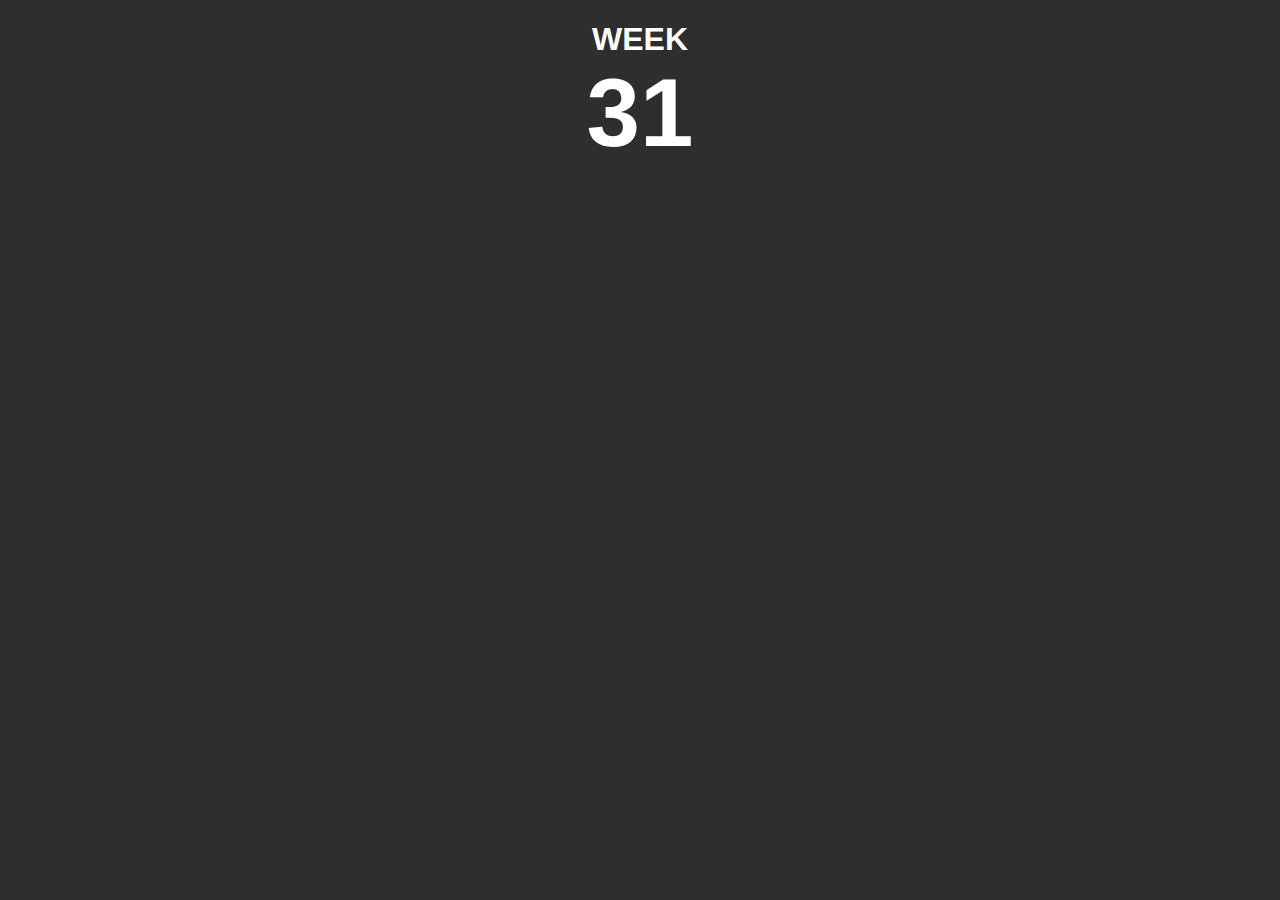
==== index.html @ 6d452f2c "Rename week.html to index.html" ====
<!DOCTYPE html>
<html lang="en">

<head>
    <meta charset="UTF-8">
    <meta name="viewport" content="width=device-width, initial-scale=1.0">
    <title>Current Week</title>
</head>

<body>
    <div>
        <h1>Week</h1>
        <p id="num">123</p>
    </div>

    <script>
        Date.prototype.getWeek = function () {
            var onejan = new Date(this.getFullYear(), 0, 1);
            return Math.ceil((((this - onejan) / 86400000) + onejan.getDay() + 1) / 7);
        }
        let weekNumber = (new Date()).getWeek();
        var now = new Date();
        document.getElementById("num").innerHTML = weekNumber
    </script>

    <style>
        body {
            font-family: Arial, Helvetica, sans-serif;
            background-color: rgb(46, 46, 46);
            color: white;
            text-transform: uppercase;
            text-align: center;
        }

        h1 {
            margin-bottom: 0em;
        }

        #num {
            margin: 0em;
            font-size: 6rem;
            font-weight: bold;
        }
    </style>
</body>

</html>
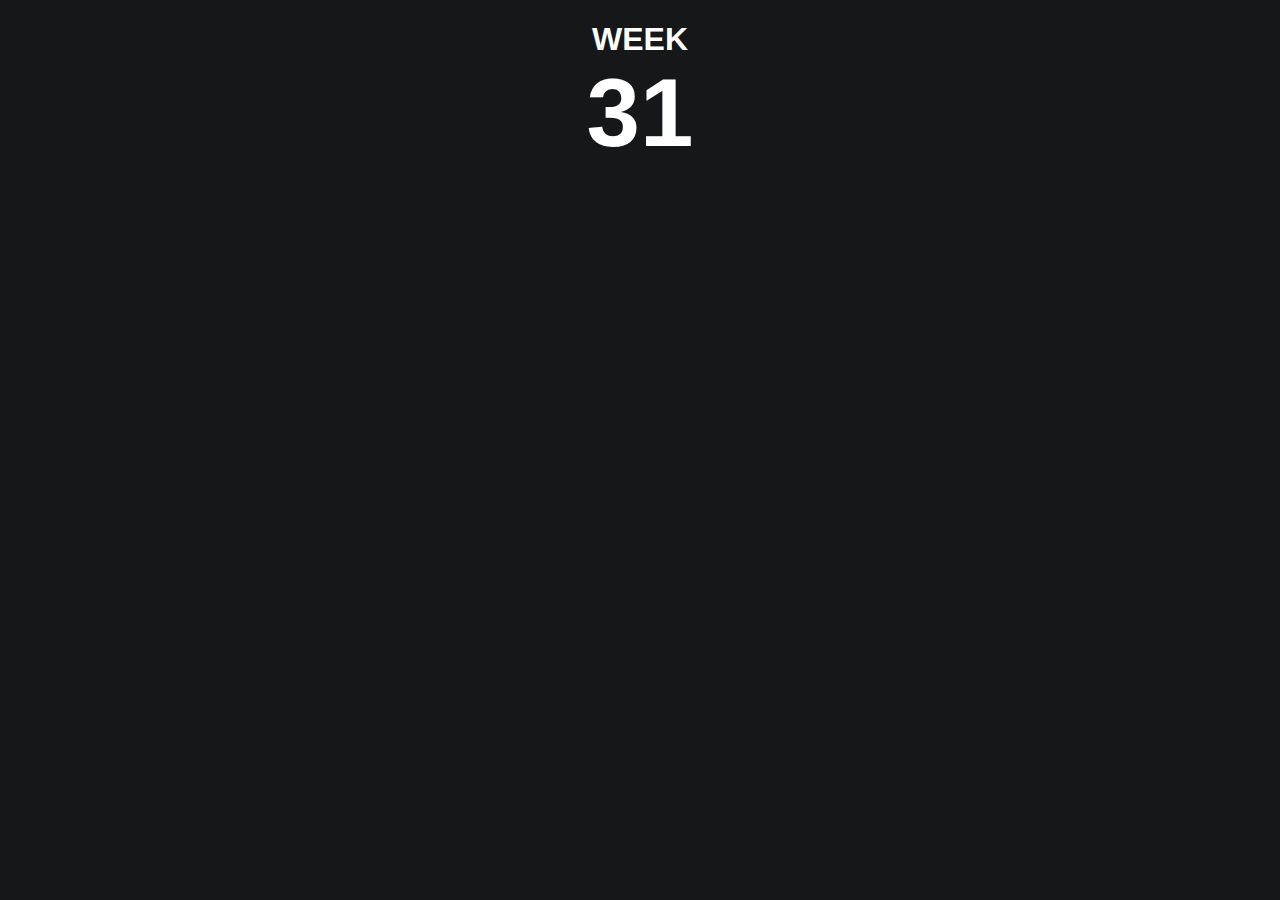
==== commit ff2738f5: "Update index.html" ====
--- a/index.html
+++ b/index.html
@@ -26,7 +26,7 @@
     <style>
         body {
             font-family: Arial, Helvetica, sans-serif;
-            background-color: rgb(46, 46, 46);
+            background-color: rgb(22, 23, 25);
             color: white;
             text-transform: uppercase;
             text-align: center;
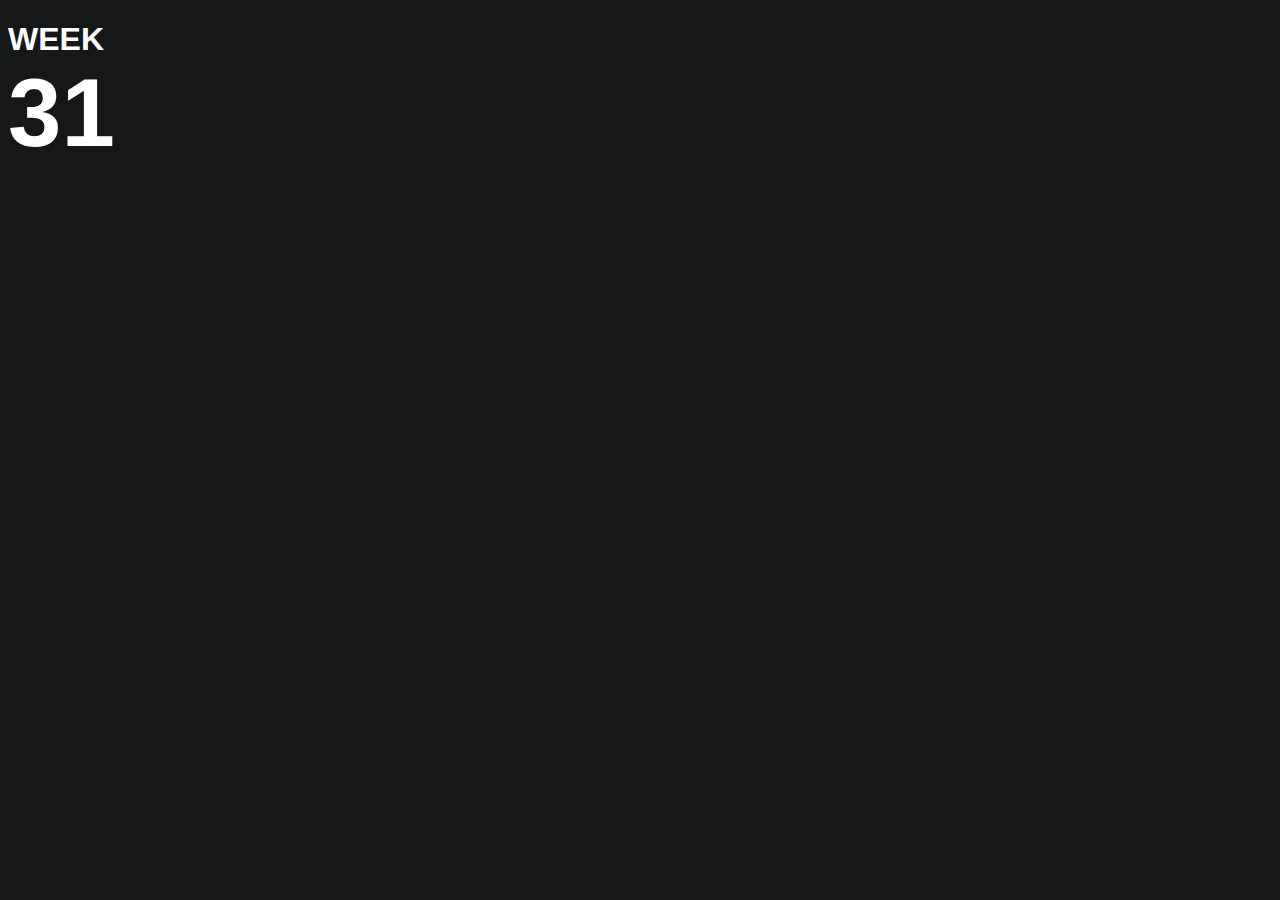
==== commit a1bf53f1: "left" ====
--- a/index.html
+++ b/index.html
@@ -29,7 +29,7 @@
             background-color: rgb(22, 23, 25);
             color: white;
             text-transform: uppercase;
-            text-align: center;
+            text-align: left;
         }
 
         h1 {
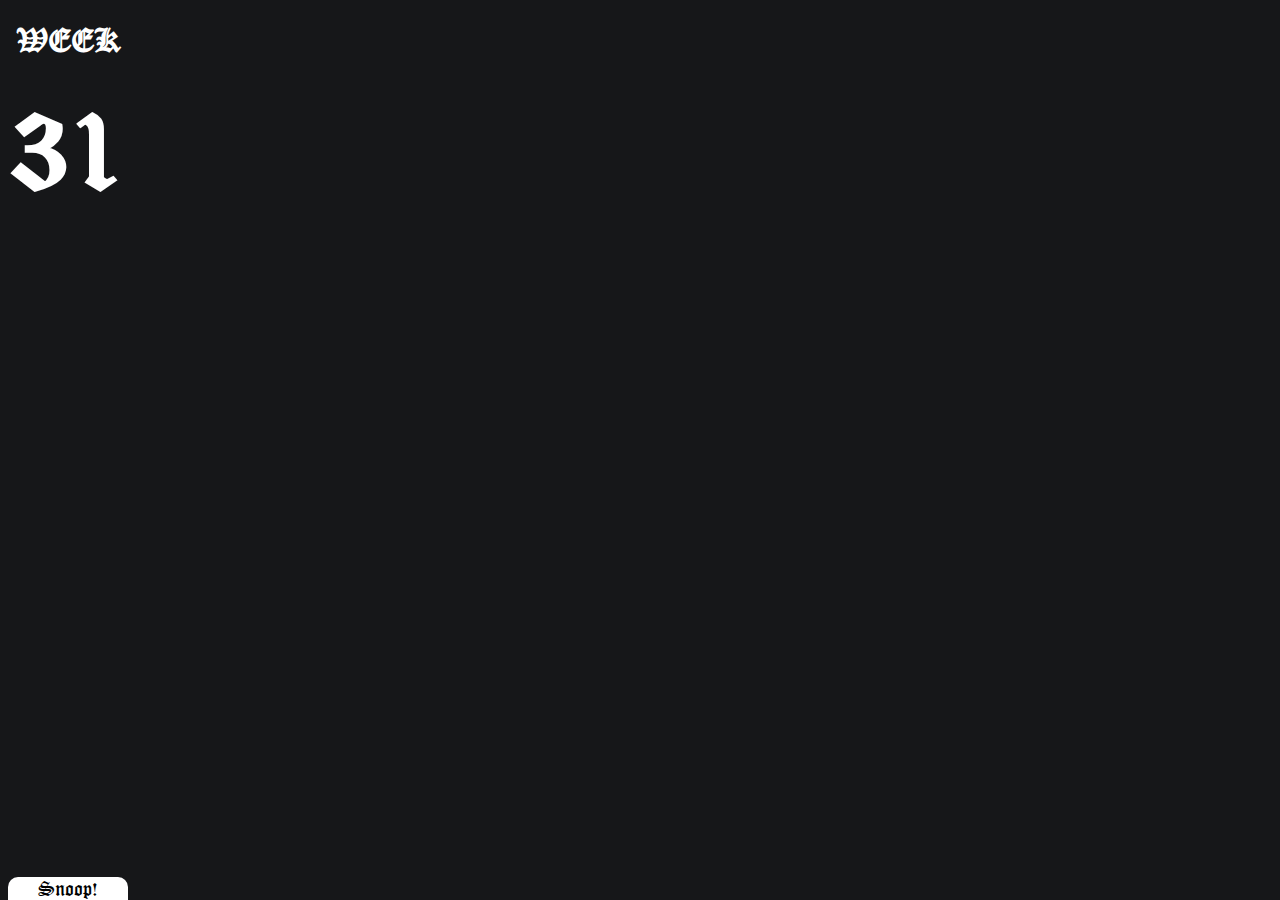
==== commit 53d8988d: "adding gif and refresh" ====
--- a/index.html
+++ b/index.html
@@ -5,43 +5,23 @@
     <meta charset="UTF-8">
     <meta name="viewport" content="width=device-width, initial-scale=1.0">
     <title>Current Week</title>
+    <link rel="stylesheet" href="style.css">
+    <script type="text/javascript" src="main.js"></script>
 </head>
 
 <body>
-    <div>
-        <h1>Week</h1>
-        <p id="num">123</p>
+    <div class="container">
+        <div class="box-1">
+            <h1>Week</h1>
+            <p id="num"></p>
+        </div>
+
+        <div class="box-2">
+            <img width=120px id="snoop" src="./static/snoop.gif" alt="snoop">
+        </div>
+
+        <button onclick="show()" class="btn">Snoop!</button>
     </div>
-
-    <script>
-        Date.prototype.getWeek = function () {
-            var onejan = new Date(this.getFullYear(), 0, 1);
-            return Math.ceil((((this - onejan) / 86400000) + onejan.getDay() + 1) / 7);
-        }
-        let weekNumber = (new Date()).getWeek();
-        var now = new Date();
-        document.getElementById("num").innerHTML = weekNumber
-    </script>
-
-    <style>
-        body {
-            font-family: Arial, Helvetica, sans-serif;
-            background-color: rgb(22, 23, 25);
-            color: white;
-            text-transform: uppercase;
-            text-align: left;
-        }
-
-        h1 {
-            margin-bottom: 0em;
-        }
-
-        #num {
-            margin: 0em;
-            font-size: 6rem;
-            font-weight: bold;
-        }
-    </style>
 </body>
 
-</html>
+</html>--- a/style.css
+++ b/style.css
@@ -0,0 +1,61 @@
+/*@import url(https://db.onlinewebfonts.com/c/527ea5851ca62a9a758a44dc39437eae?family=Old+English+Text+MT);*/
+
+@font-face {
+    font-family: "New Old English";
+    src: url("./fonts/41cca20249a72bd8b5ec5770a001b96d.eot");
+    src: url("./fonts/8967.ttf") format("truetype"),
+        url("./fonts/41cca20249a72bd8b5ec5770a001b96d.eot?#iefix") format("embedded-opentype"),
+        url("./fonts/41cca20249a72bd8b5ec5770a001b96d.woff2") format("woff2"),
+        url("./fonts/41cca20249a72bd8b5ec5770a001b96d.woff") format("woff"),
+        url("./fonts/41cca20249a72bd8b5ec5770a001b96d.svg#New Old English") format("svg");
+}
+
+body {
+    font-family: 'New Old English', Arial, Helvetica, sans-serif;
+    background-color: rgb(22, 23, 25);
+}
+
+.container {
+    display: block;
+}
+
+.container div {
+    padding: 0px;
+    width: 120px;
+}
+
+.box-1 {
+    text-align: center;
+    color: white;
+    text-transform: uppercase;
+}
+
+#num {
+    margin-top: 0em;
+    font-size: 7rem;
+    font-weight: bold;
+}
+
+.box-2 {
+    position: absolute;
+    bottom: 20px;
+    text-align: center;
+    display: block;
+}
+
+#snoop {
+    display: none;
+}
+
+.btn {
+    background-color: #fff;
+    width: 120px;
+    height: 23px;
+    border: 0px;
+    position: absolute;
+    bottom: 0;
+    border-top-left-radius: 10px;
+    border-top-right-radius: 10px;
+    font-family: inherit;
+    font-size: 20px;
+}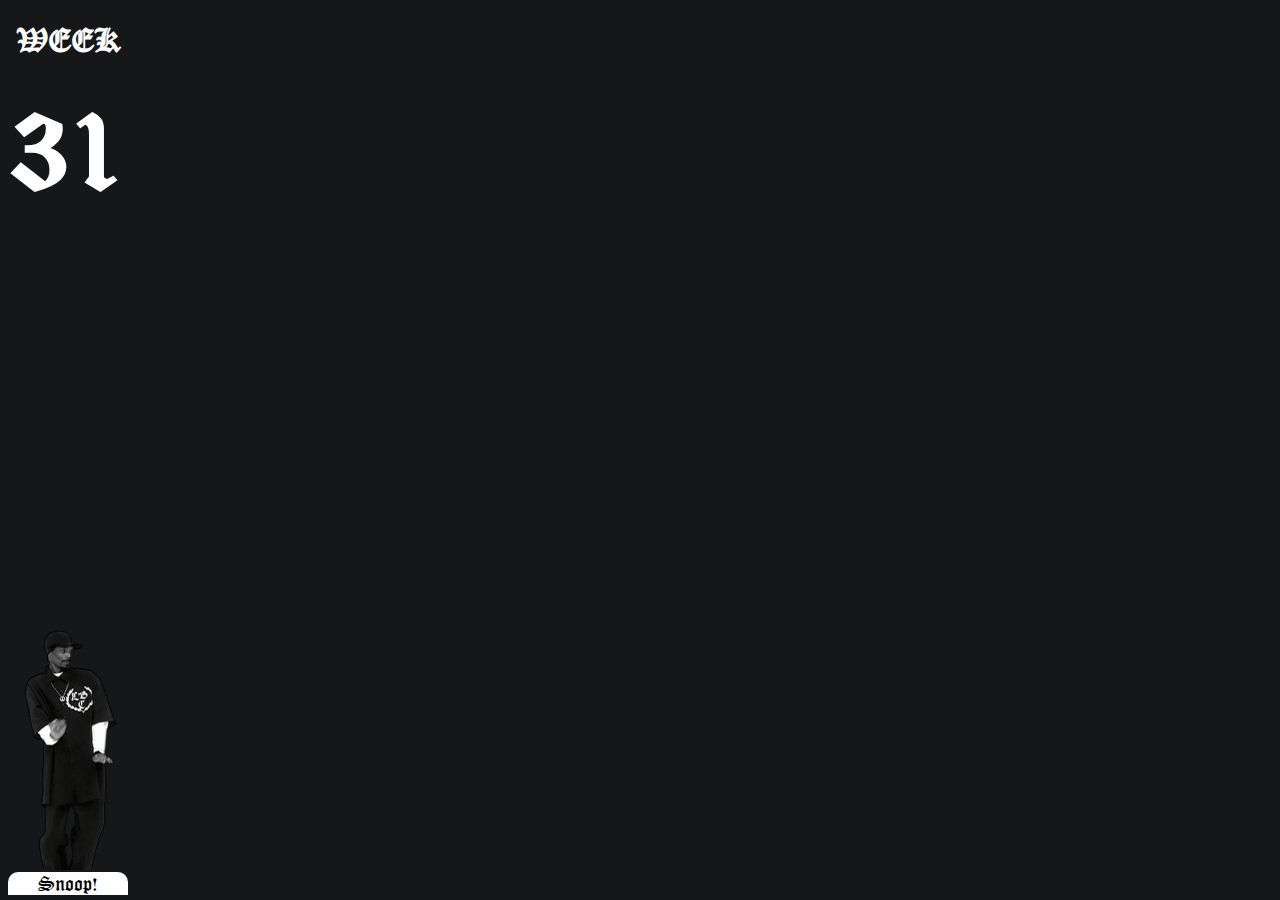
==== commit 1f30e8c3: "snoop visible default and disable autorefresh" ====
--- a/index.html
+++ b/index.html
@@ -17,7 +17,7 @@
         </div>
 
         <div class="box-2">
-            <img width=120px id="snoop" src="./static/snoop.gif" alt="snoop">
+            <img id="snoop" width="120" src="./static/snoop.gif" alt="snoop">
         </div>
 
         <button onclick="show()" class="btn">Snoop!</button>
--- a/style.css
+++ b/style.css
@@ -38,13 +38,13 @@
 
 .box-2 {
     position: absolute;
-    bottom: 20px;
+    bottom: 30px;
     text-align: center;
     display: block;
 }
 
 #snoop {
-    display: none;
+    display: block;
 }
 
 .btn {
@@ -53,7 +53,7 @@
     height: 23px;
     border: 0px;
     position: absolute;
-    bottom: 0;
+    bottom: 5px;
     border-top-left-radius: 10px;
     border-top-right-radius: 10px;
     font-family: inherit;
